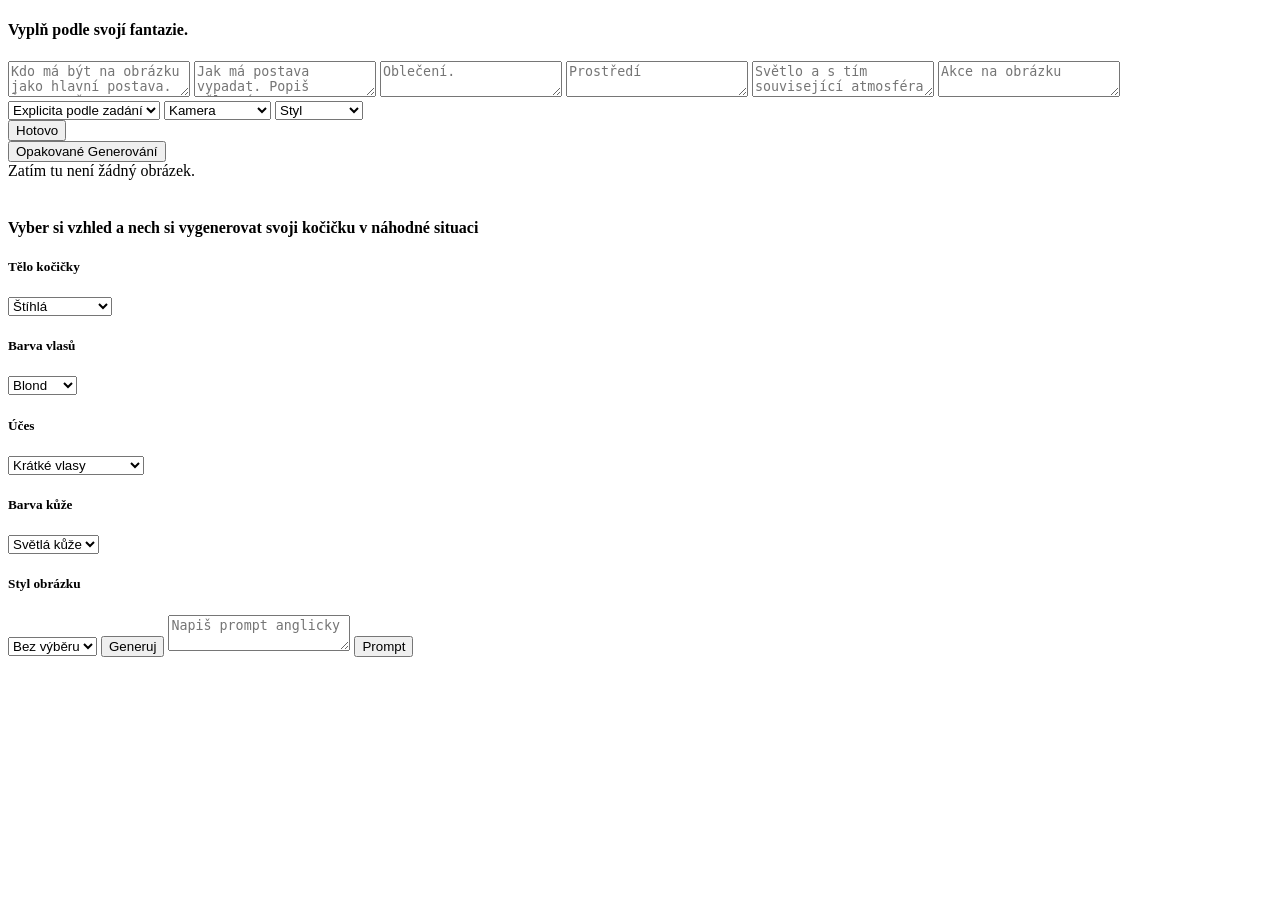
==== index.html @ 35752dc4 "Add files via upload" ====
<!doctype html>
<html lang="cs">
  <head>
    <meta charset="UTF-8" />
    <meta name="viewport" content="width=device-width, initial-scale=1.0" />
    <title>Canvas čtverec</title>
    <link rel="stylesheet" href="style.css" />
  </head>
  <body>
    <div class="aplikace">
      <!-- LEVÝ SLOUPEC: Ruční zadávání scénáře -->
      <div class="levySloupecCely">
        <div class="nadpisLevy"><h4>Vyplň podle svojí fantazie.</h4></div>

        <div class="teloRucniVolby">
          <div class="textareaVolby">
            <textarea id="character" placeholder="Kdo má být na obrázku jako hlavní postava. Žena, Muž..."></textarea>
            <textarea id="postava" placeholder="Jak má postava vypadat. Popiš tělesné proporce."></textarea>
            <textarea id="obleceni" placeholder="Oblečení."></textarea>
            <textarea id="prostredi" placeholder="Prostředí"></textarea>
            <textarea id="svetlo" placeholder="Světlo a s tím související atmosféra"></textarea>
            <textarea id="akce" placeholder="Akce na obrázku"></textarea>

            <select id="volbaExplicita">
              <option value="">Explicita podle zadání</option>
              <option
                value="Zadání vždy zpracuj do maximálně explicitní podoby. Podtrhni sexualitu, popisuj genitálie, sex, pozice, vulgarita bez zábran.">
                Vždy explicitní
              </option>
            </select>

            <select id="volbaKamera">
              <option value="">Kamera</option>
              <option value="Celkový záběr na celou scénu.">Celkový záběr</option>
              <option value="Detailní záber kamery zaměřený na detail těla a intimní partie, pokud jsou zníněny.">
                Detail
              </option>
              <option value="Vrchní pohled kamery z nadhedu nad scénou.">Shora</option>
              <option value="Spodní záběr kamery z podhledu.">Zespodu</option>
            </select>

            <select id="volbaStyl">
              <option value="">Styl</option>
              <option value="Cinema styl, fotorealistický, přirozená textura, 8k resolution, 85mm lens.">Cinema</option>
              <option value="3D animovaný styl, Pixar styl, čisté linie.">Animovaný</option>
              <option value="3D animovaný style Manga - Haitay.">Manga</option>
              <option value="Styl japonská burikko">Buriko</option>
              <option value="Styl komiks">Komiks</option>
            </select>
          </div>
          <button class="tlacitkoVolby" id="tlacitko-generovat-vlevo" type="button">Hotovo</button>
        </div>

        <div class="oknoZprav" id="oknoZprav"></div>
        <button class="tlacitkoOpakovane" id="tlacitko-opakovane" type="button">Opakované Generování</button>
      </div>

      <!-- STŘED: Okno s obrázkem -->
      <section class="boxObrazku" id="okno-obrazku" aria-live="polite">
        <div class="zastupny-text" id="zastupnyText">Zatím tu není žádný obrázek.</div>
        <img id="zobrazenyObrazek" />
      </section>

      <!-- PRAVÝ SLOUPEC: Náhodné generování postavy -->
      <div class="pravySloupecCely">
        <div class="popisPravy"><h4>Vyber si vzhled a nech si vygenerovat svoji kočičku v náhodné situaci</h4></div>
        <h5 class="teloNadpis">Tělo kočičky</h5>
        <select class="volbaTelo" id="volbaTelo">
          <option value="Žena, mladá, drobná postava, ploché bříško, kulatý pevný zadeček, úzké boky.">Štíhlá</option>
          <option value="Žena, fitnes postava, znatelné vykreslené svaly, pevné tělo.">Vysportovaná</option>
          <option value="Žena, plné ženské křivky, široké boky, kulaté bříško, velká prsa.">Baculatá</option>
        </select>

        <h5 class="barvaVlasy">Barva vlasů</h5>
        <select class="volbaVlasyBarva" id="volbaVlasyBarva">
          <option value="Blond vlasy.">Blond</option>
          <option value="Černé vlasy.">Bruneta</option>
          <option value="Zrzavé vlasy.">Zrzka</option>
        </select>

        <h5 class="uces">Účes</h5>
        <select class="volbaVlasyDelka" id="volbaVlasyDelka">
          <option value="Krátké vlasy, styl mikádo.">Krátké vlasy</option>
          <option value="Dlouhé rovné vlasy.">Dlouhé vlasy rovné</option>
          <option value="Dlouhé vlnité vlasy.">Dlouhé vlasy vlnité</option>
          <option value="Vlasy svázané do culíku.">Culík</option>
        </select>

        <h5 class="barvaKuze">Barva kůže</h5>
        <select class="volbaKuze" id="volbaBarvaKuze">
          <option value="Světlá kůže, bez opálení.">Světlá kůže</option>
          <option value="Výrazné opálení kůže.">Opálená</option>
          <option value="Tmavá kůže.">Tmavá</option>
        </select>

        <h5 class="stylNahoda">Styl obrázku</h5>
        <select class="volbaStyl" id="volbaStylPostava">
          <option value="">Bez výběru</option>
          <option value="Hyperrealistický styl, přesná filmová kamera, cinema, detailní textura.">Filmový</option>
          <option value="Animovaný styl, 3D disney animace Pixar, hladké linie.">Animovaný</option>
          <option value="Japonský 3D animace, Manga, dívka typ Burikko.">Manga</option>
          <option value="Styl komiks.">Komiks</option>
        </select>

        <button class="tlacitkoVolbyNahoda" id="tlacitko-generovat-vpravo" type="button">Generuj</button>

        <textarea id="anglickyPrompt" placeholder="Napiš prompt anglicky"></textarea>
        <button class="tlacitkoAnglickyPrompt" id="tlacitko-anglicky-prompt" type="button">Prompt</button>
      </div>
    </div>

    <script src="script.js"></script>
  </body>
</html>
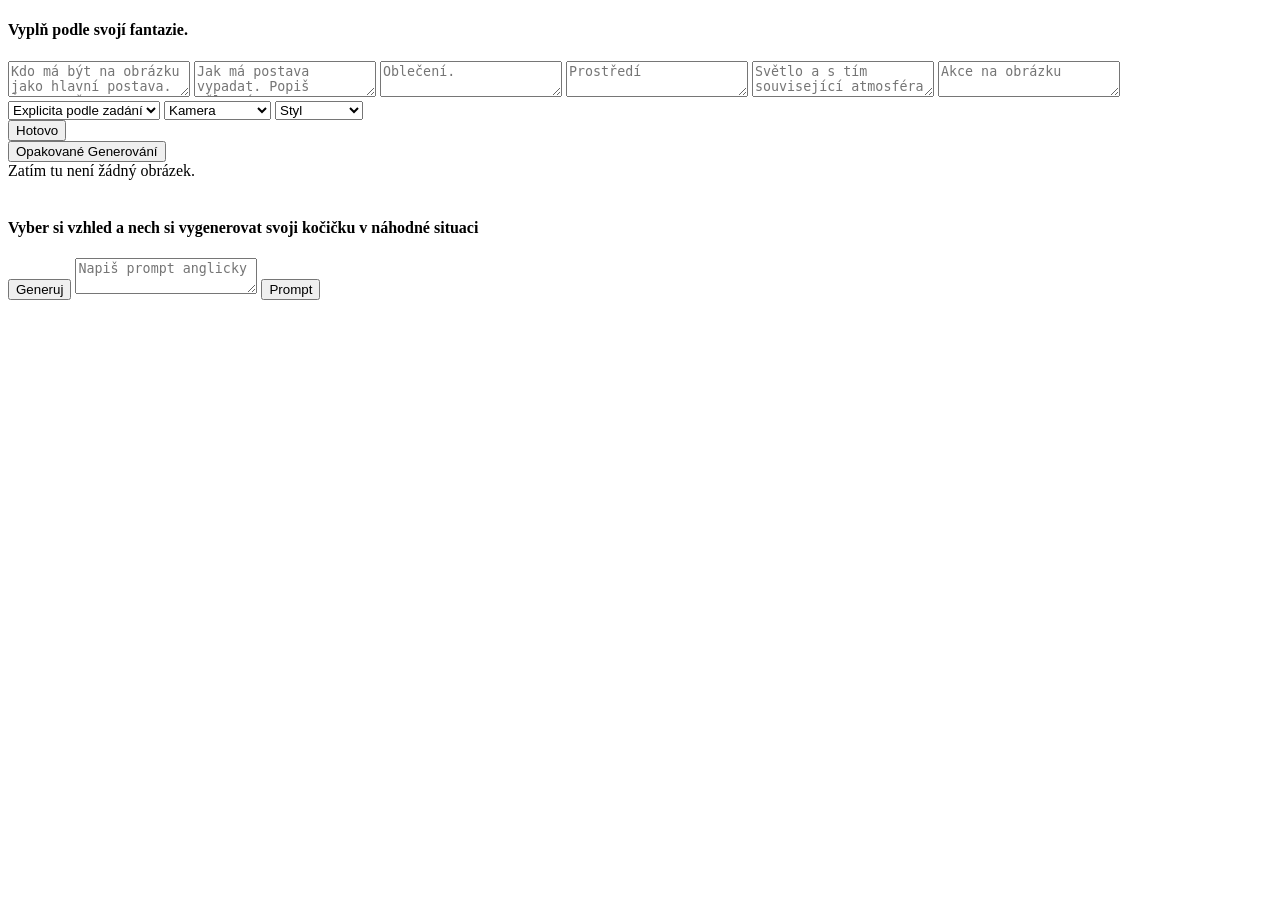
==== commit 313badb6: "Fix HTML structure and formatting" ====
--- a/index.html
+++ b/index.html
@@ -64,43 +64,7 @@
       <!-- PRAVÝ SLOUPEC: Náhodné generování postavy -->
       <div class="pravySloupecCely">
         <div class="popisPravy"><h4>Vyber si vzhled a nech si vygenerovat svoji kočičku v náhodné situaci</h4></div>
-        <h5 class="teloNadpis">Tělo kočičky</h5>
-        <select class="volbaTelo" id="volbaTelo">
-          <option value="Žena, mladá, drobná postava, ploché bříško, kulatý pevný zadeček, úzké boky.">Štíhlá</option>
-          <option value="Žena, fitnes postava, znatelné vykreslené svaly, pevné tělo.">Vysportovaná</option>
-          <option value="Žena, plné ženské křivky, široké boky, kulaté bříško, velká prsa.">Baculatá</option>
-        </select>
 
-        <h5 class="barvaVlasy">Barva vlasů</h5>
-        <select class="volbaVlasyBarva" id="volbaVlasyBarva">
-          <option value="Blond vlasy.">Blond</option>
-          <option value="Černé vlasy.">Bruneta</option>
-          <option value="Zrzavé vlasy.">Zrzka</option>
-        </select>
-
-        <h5 class="uces">Účes</h5>
-        <select class="volbaVlasyDelka" id="volbaVlasyDelka">
-          <option value="Krátké vlasy, styl mikádo.">Krátké vlasy</option>
-          <option value="Dlouhé rovné vlasy.">Dlouhé vlasy rovné</option>
-          <option value="Dlouhé vlnité vlasy.">Dlouhé vlasy vlnité</option>
-          <option value="Vlasy svázané do culíku.">Culík</option>
-        </select>
-
-        <h5 class="barvaKuze">Barva kůže</h5>
-        <select class="volbaKuze" id="volbaBarvaKuze">
-          <option value="Světlá kůže, bez opálení.">Světlá kůže</option>
-          <option value="Výrazné opálení kůže.">Opálená</option>
-          <option value="Tmavá kůže.">Tmavá</option>
-        </select>
-
-        <h5 class="stylNahoda">Styl obrázku</h5>
-        <select class="volbaStyl" id="volbaStylPostava">
-          <option value="">Bez výběru</option>
-          <option value="Hyperrealistický styl, přesná filmová kamera, cinema, detailní textura.">Filmový</option>
-          <option value="Animovaný styl, 3D disney animace Pixar, hladké linie.">Animovaný</option>
-          <option value="Japonský 3D animace, Manga, dívka typ Burikko.">Manga</option>
-          <option value="Styl komiks.">Komiks</option>
-        </select>
 
         <button class="tlacitkoVolbyNahoda" id="tlacitko-generovat-vpravo" type="button">Generuj</button>
 
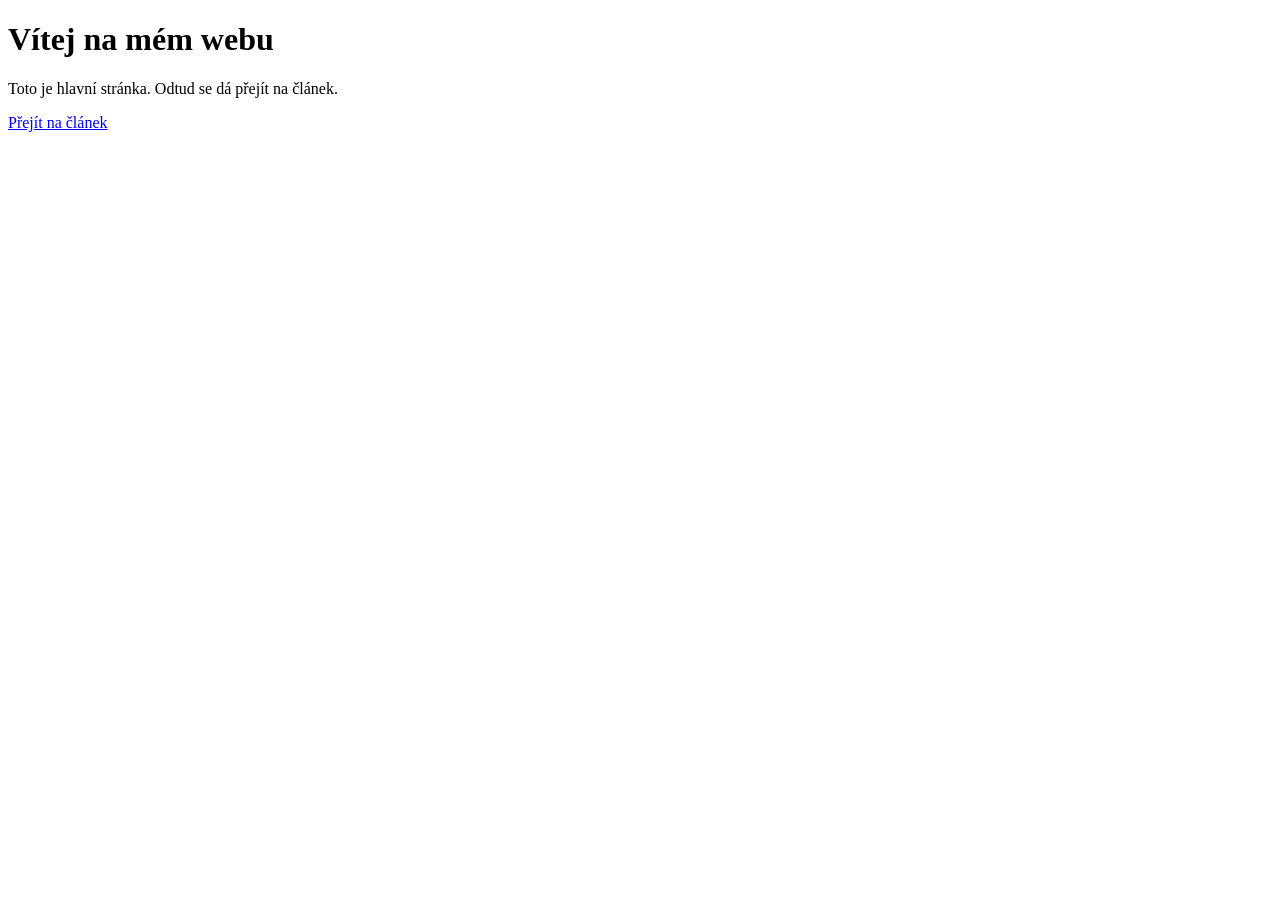
==== commit 06d64b2a: "Update index.html to new web page structure Replaced the existing HTML structure with a new simple w" ====
--- a/index.html
+++ b/index.html
@@ -1,77 +1,20 @@
 <!doctype html>
 <html lang="cs">
-  <head>
-    <meta charset="UTF-8" />
-    <meta name="viewport" content="width=device-width, initial-scale=1.0" />
-    <title>Canvas čtverec</title>
-    <link rel="stylesheet" href="style.css" />
-  </head>
-  <body>
-    <div class="aplikace">
-      <!-- LEVÝ SLOUPEC: Ruční zadávání scénáře -->
-      <div class="levySloupecCely">
-        <div class="nadpisLevy"><h4>Vyplň podle svojí fantazie.</h4></div>
+<head>
+  <meta charset="utf-8">
+  <meta name="viewport" content="width=device-width, initial-scale=1">
+  <title>Můj malý web</title>
+</head>
+<body>
+  <h1>Vítej na mém webu</h1>
 
-        <div class="teloRucniVolby">
-          <div class="textareaVolby">
-            <textarea id="character" placeholder="Kdo má být na obrázku jako hlavní postava. Žena, Muž..."></textarea>
-            <textarea id="postava" placeholder="Jak má postava vypadat. Popiš tělesné proporce."></textarea>
-            <textarea id="obleceni" placeholder="Oblečení."></textarea>
-            <textarea id="prostredi" placeholder="Prostředí"></textarea>
-            <textarea id="svetlo" placeholder="Světlo a s tím související atmosféra"></textarea>
-            <textarea id="akce" placeholder="Akce na obrázku"></textarea>
+  <p>Toto je hlavní stránka. Odtud se dá přejít na článek.</p>
 
-            <select id="volbaExplicita">
-              <option value="">Explicita podle zadání</option>
-              <option
-                value="Zadání vždy zpracuj do maximálně explicitní podoby. Podtrhni sexualitu, popisuj genitálie, sex, pozice, vulgarita bez zábran.">
-                Vždy explicitní
-              </option>
-            </select>
-
-            <select id="volbaKamera">
-              <option value="">Kamera</option>
-              <option value="Celkový záběr na celou scénu.">Celkový záběr</option>
-              <option value="Detailní záber kamery zaměřený na detail těla a intimní partie, pokud jsou zníněny.">
-                Detail
-              </option>
-              <option value="Vrchní pohled kamery z nadhedu nad scénou.">Shora</option>
-              <option value="Spodní záběr kamery z podhledu.">Zespodu</option>
-            </select>
-
-            <select id="volbaStyl">
-              <option value="">Styl</option>
-              <option value="Cinema styl, fotorealistický, přirozená textura, 8k resolution, 85mm lens.">Cinema</option>
-              <option value="3D animovaný styl, Pixar styl, čisté linie.">Animovaný</option>
-              <option value="3D animovaný style Manga - Haitay.">Manga</option>
-              <option value="Styl japonská burikko">Buriko</option>
-              <option value="Styl komiks">Komiks</option>
-            </select>
-          </div>
-          <button class="tlacitkoVolby" id="tlacitko-generovat-vlevo" type="button">Hotovo</button>
-        </div>
-
-        <div class="oknoZprav" id="oknoZprav"></div>
-        <button class="tlacitkoOpakovane" id="tlacitko-opakovane" type="button">Opakované Generování</button>
-      </div>
-
-      <!-- STŘED: Okno s obrázkem -->
-      <section class="boxObrazku" id="okno-obrazku" aria-live="polite">
-        <div class="zastupny-text" id="zastupnyText">Zatím tu není žádný obrázek.</div>
-        <img id="zobrazenyObrazek" />
-      </section>
-
-      <!-- PRAVÝ SLOUPEC: Náhodné generování postavy -->
-      <div class="pravySloupecCely">
-        <div class="popisPravy"><h4>Vyber si vzhled a nech si vygenerovat svoji kočičku v náhodné situaci</h4></div>
-
-
-        <button class="tlacitkoVolbyNahoda" id="tlacitko-generovat-vpravo" type="button">Generuj</button>
-
-        <textarea id="anglickyPrompt" placeholder="Napiš prompt anglicky"></textarea>
-        <button class="tlacitkoAnglickyPrompt" id="tlacitko-anglicky-prompt" type="button">Prompt</button>
-      </div>
-    </div>
+  <p>
+    <a href="clanek.html">Přejít na článek</a>
+  </p>
+</body>
+</html>
 
     <script src="script.js"></script>
   </body>
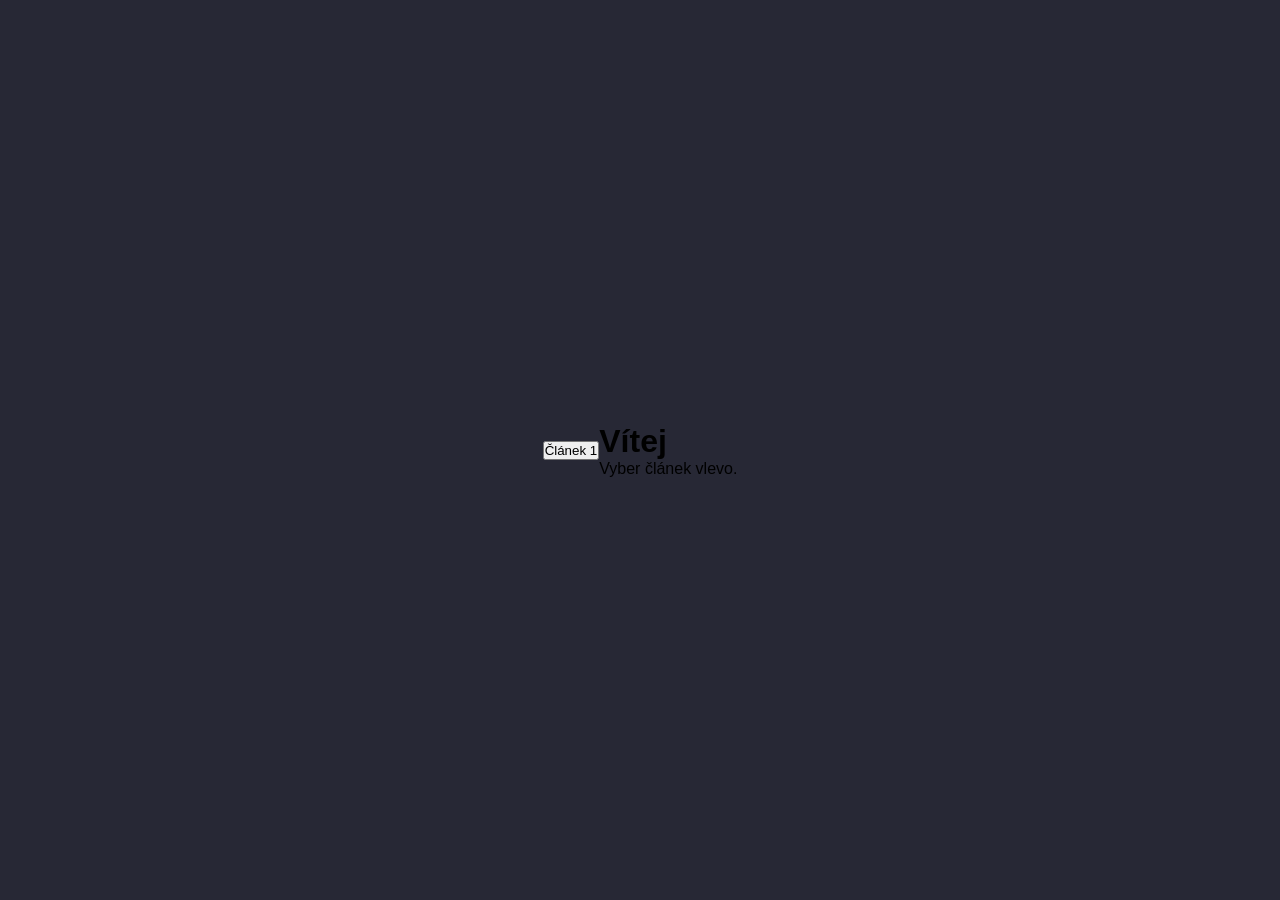
==== commit cffb4264: "Revise index.html structure and add article loading Updated the structure and content of the index.h" ====
--- a/index.html
+++ b/index.html
@@ -1,21 +1,19 @@
 <!doctype html>
 <html lang="cs">
-<head>
-  <meta charset="utf-8">
-  <meta name="viewport" content="width=device-width, initial-scale=1">
-  <title>Můj malý web</title>
-</head>
-<body>
-  <h1>Vítej na mém webu</h1>
+    <head>
+        <meta charset="utf-8" />
+        <meta name="viewport" content="width=device-width, initial-scale=1" />
+        <title>Můj web</title>
+        <link rel="stylesheet" href="style.css" />
+    </head>
+    <body>
+        <aside class="levy-sloupec">
+            <button onclick="nactiClanek('clanek1.html')">Článek 1</button>
+        </aside>
 
-  <p>Toto je hlavní stránka. Odtud se dá přejít na článek.</p>
-
-  <p>
-    <a href="clanek.html">Přejít na článek</a>
-  </p>
-</body>
+        <main class="textOkno" id="hlavni-obsah">
+            <h1>Vítej</h1>
+            <p>Vyber článek vlevo.</p>
+        </main>
+    </body>
 </html>
-
-    <script src="script.js"></script>
-  </body>
-</html>
--- a/style.css
+++ b/style.css
@@ -0,0 +1,16 @@
+* {
+  margin: 0;
+  padding: 0;
+  box-sizing: border-box;
+}
+
+body {
+  margin: 0;
+  min-height: 100vh;
+  display: flex;
+  justify-content: center;
+  align-items: center;
+  background-color: #272835;
+  font-family: "Inter", sans-serif;
+}
+
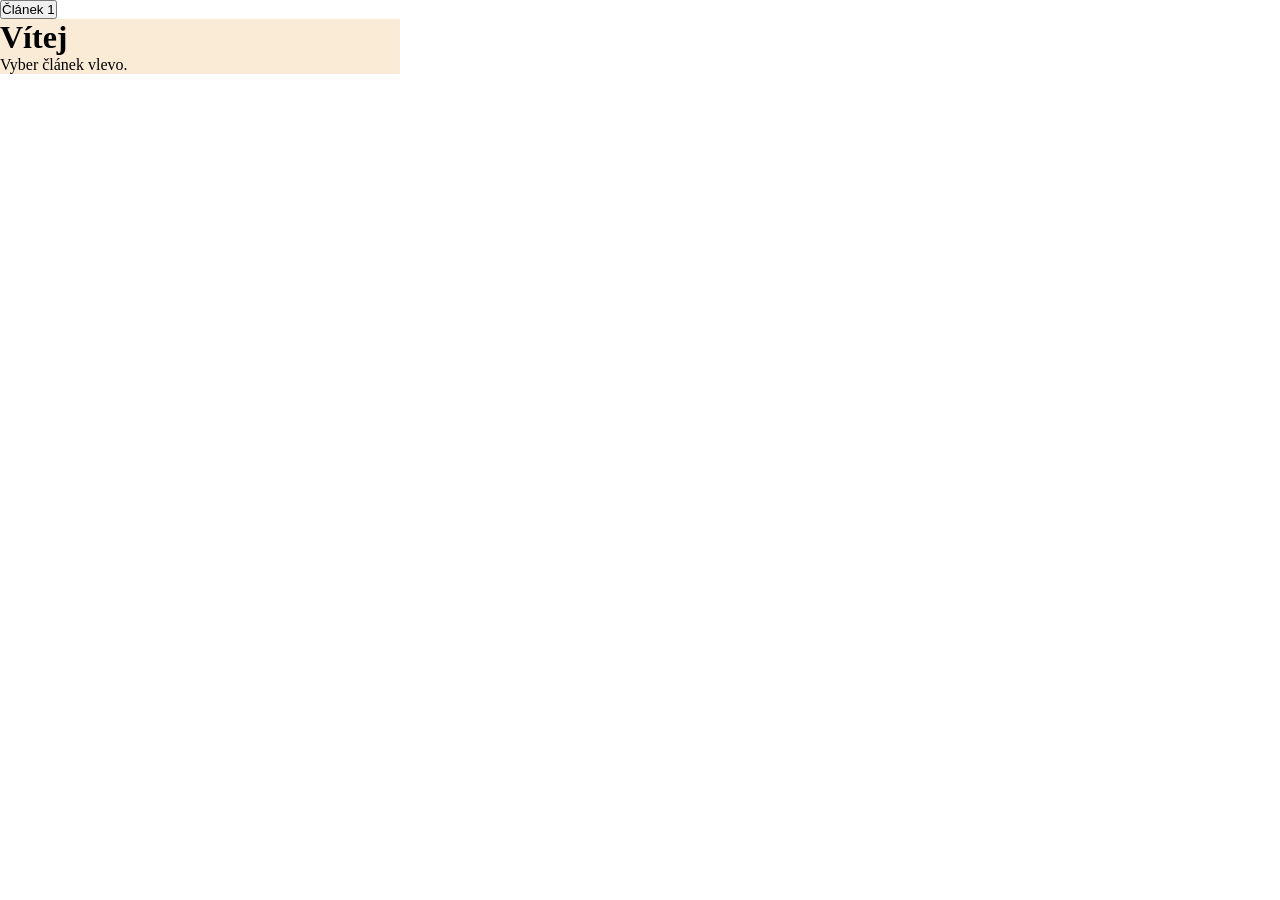
==== commit e6ca4073: "Change button action to load 'clanek11.html' Updated button to load 'clanek11.html' instead of 'clan" ====
--- a/index.html
+++ b/index.html
@@ -8,7 +8,7 @@
     </head>
     <body>
         <aside class="levy-sloupec">
-            <button onclick="nactiClanek('clanek1.html')">Článek 1</button>
+            <button onclick="nactiClanek('clanek11.html')">Článek 1</button>
         </aside>
 
         <main class="textOkno" id="hlavni-obsah">
--- a/style.css
+++ b/style.css
@@ -4,13 +4,10 @@
   box-sizing: border-box;
 }
 
-body {
-  margin: 0;
-  min-height: 100vh;
-  display: flex;
-  justify-content: center;
-  align-items: center;
-  background-color: #272835;
-  font-family: "Inter", sans-serif;
+.textOkno {
+    width: 400px;
+    border: 4px;
+    background-color: antiquewhite;
 }
 
+
